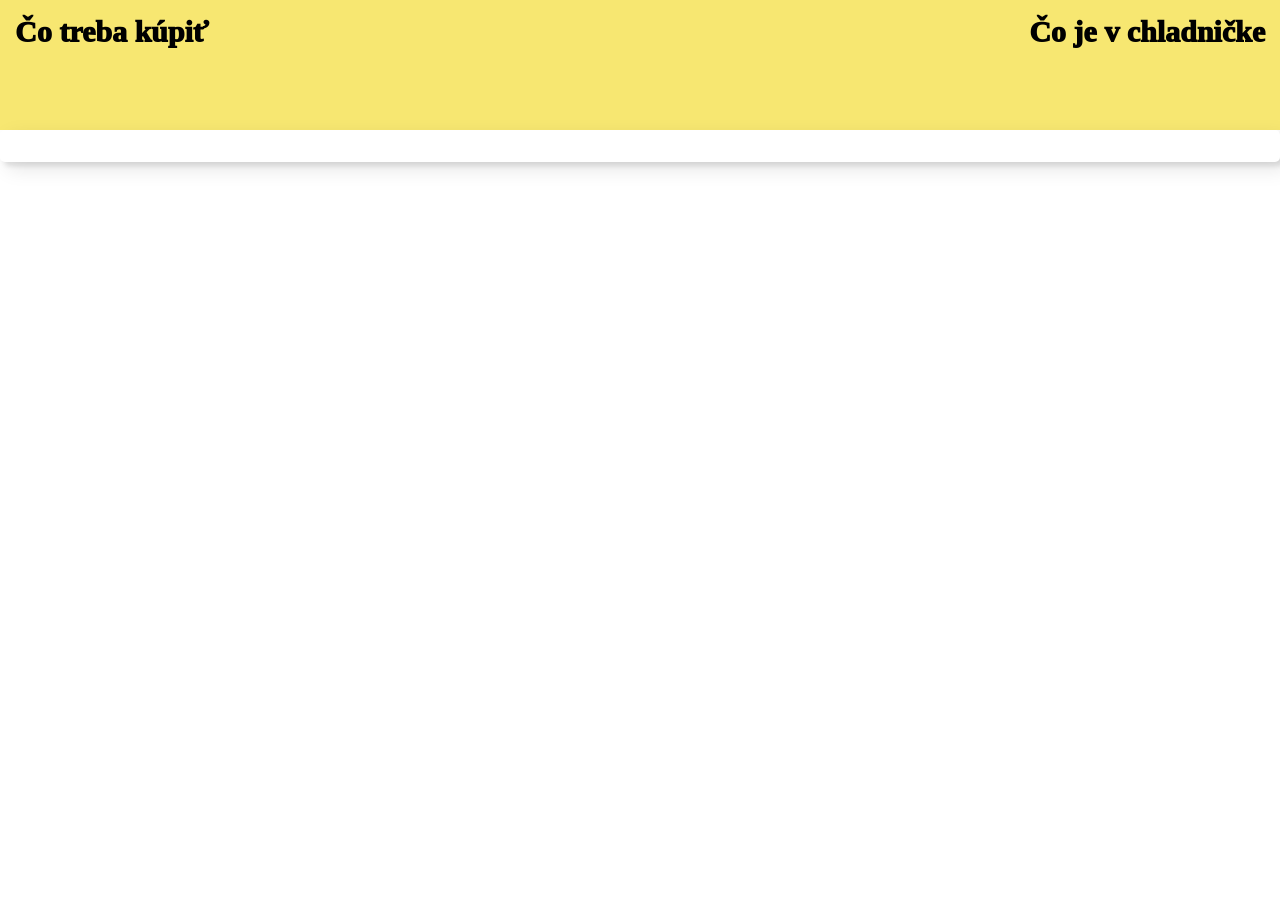
==== CoTrebaKupit.html @ 7019f304 "zoznam" ====
<!DOCTYPE html>
<html>
    <head>
        <title>

        </title>
        <link rel="stylesheet" href="style.css">
    </head>
    <body>
        <header>
            <a href="CoTrebaKupit.html">Čo treba kúpiť</a>
            <a href="index.html">Čo je v chladničke</a>
        </header>
<section class = "list">
    <ul>
        
    </ul>
</section>

    </body>
</html>
---- style.css ----
body{
     padding:0;
    margin:0;
}


header{
background-color:#f7e771;
height: 100px;
width:auto;
 padding: 15px;
    display: flex;
    justify-content: space-between;
    align-items: top;
}

header a{
    text-decoration: none;
    color:black;
    font-size:30px;
    font-weight: 1000;
}

header a:hover  {
text-decoration:underline;
}


.list{
    border-radius: 5px;
    display:flex;
    justify-content: center;
    background:transparent;
    font-family:'Lato', sans-serif ;
    position: relative;
     box-shadow:inset 2px 2px 2px 0px rgba(255,255,255,.5),
    7px 7px 20px 0px rgba(0,0,0,.1),
     4px 4px 5px 0px rgba(0,0,0,.1);
   outline: none;
}
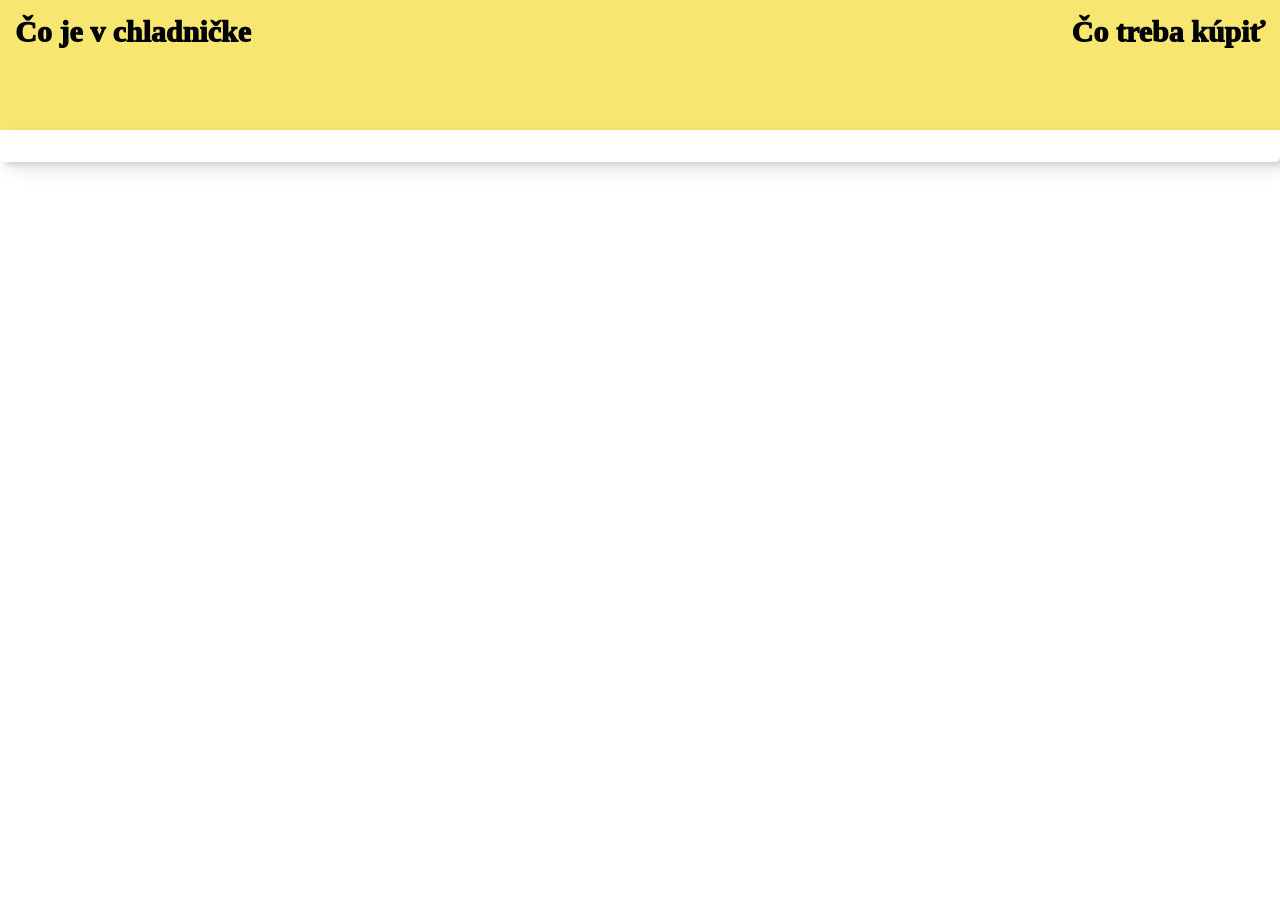
==== commit d2f6db74: "vymena" ====
--- a/CoTrebaKupit.html
+++ b/CoTrebaKupit.html
@@ -1,6 +1,8 @@
 <!DOCTYPE html>
-<html>
+<html lang="sk">
     <head>
+         <meta charset="UTF-8">
+    <meta name="viewport" content="width=device-width, initial-scale=1.0">
         <title>
 
         </title>
@@ -8,8 +10,8 @@
     </head>
     <body>
         <header>
-            <a href="CoTrebaKupit.html">Čo treba kúpiť</a>
             <a href="index.html">Čo je v chladničke</a>
+              <a href="CoTrebaKupit.html">Čo treba kúpiť</a>
         </header>
 <section class = "list">
     <ul>
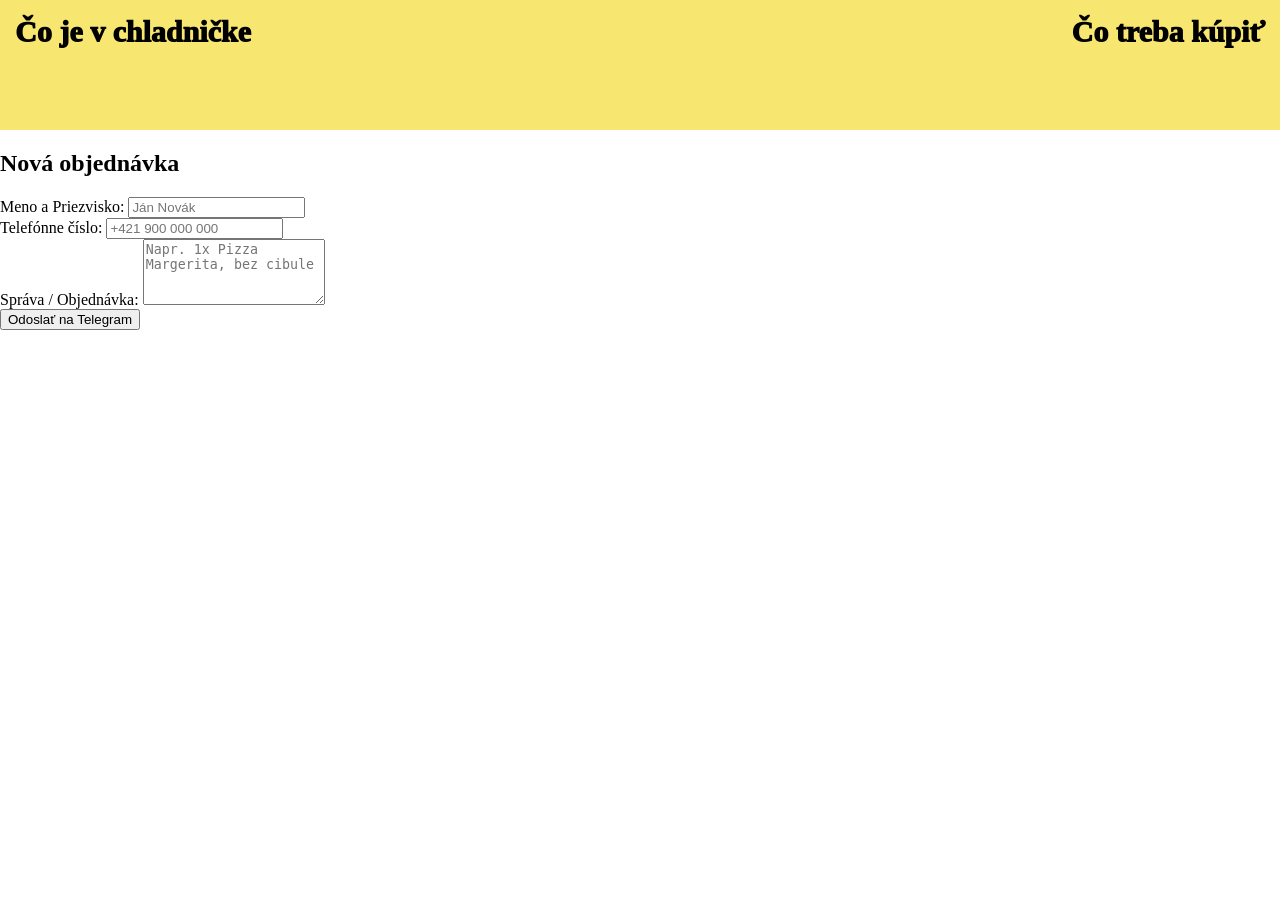
==== commit 99fe0cad: "objednávky" ====
--- a/CoTrebaKupit.html
+++ b/CoTrebaKupit.html
@@ -13,11 +13,35 @@
             <a href="index.html">Čo je v chladničke</a>
               <a href="CoTrebaKupit.html">Čo treba kúpiť</a>
         </header>
-<section class = "list">
-    <ul>
-        
-    </ul>
-</section>
+<div class="form-container">
+    <h2>Nová objednávka</h2>
+
+    <form id="orderForm">
+      <!-- Meno -->
+      <div class="form-group">
+        <label for="meno">Meno a Priezvisko:</label>
+        <input type="text" id="meno" placeholder="Ján Novák" required>
+      </div>
+
+      <!-- Telefón -->
+      <div class="form-group">
+        <label for="telefon">Telefónne číslo:</label>
+        <input type="tel" id="telefon" placeholder="+421 900 000 000" required>
+      </div>
+
+      <!-- Správa -->
+      <div class="form-group">
+        <label for="sprava">Správa / Objednávka:</label>
+        <textarea id="sprava" placeholder="Napr. 1x Pizza Margerita, bez cibule" rows="4" required></textarea>
+      </div>
+
+      <!-- Tlačidlo -->
+      <button type="submit">Odoslať na Telegram</button>
+    </form>
+  </div>
+
+  <!-- Prepojenie na samostatný JavaScript súbor -->
+  <script src="script.js"></script>
 
     </body>
 </html>
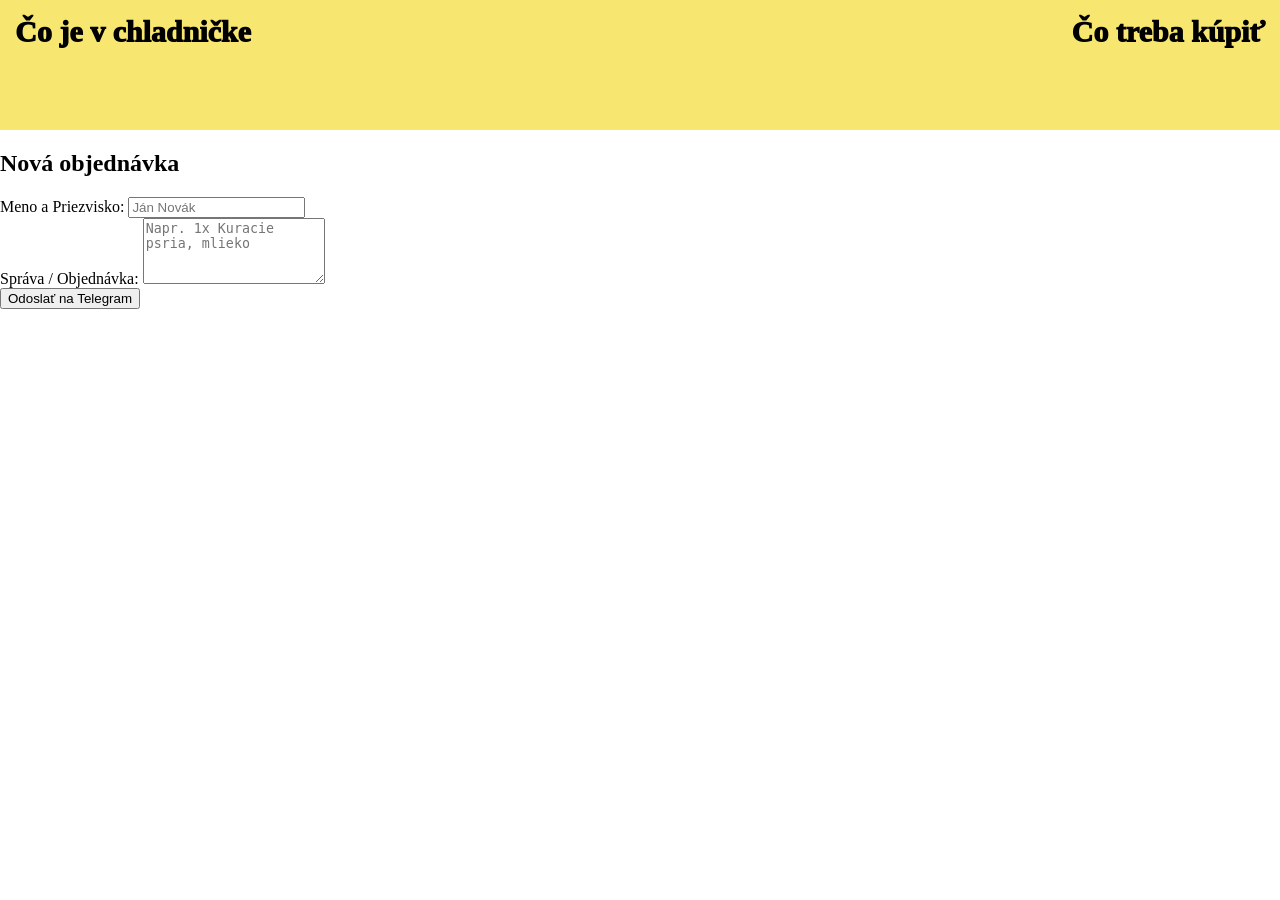
==== commit 102f21ec: "telefon" ====
--- a/CoTrebaKupit.html
+++ b/CoTrebaKupit.html
@@ -23,16 +23,11 @@
         <input type="text" id="meno" placeholder="Ján Novák" required>
       </div>
 
-      <!-- Telefón -->
-      <div class="form-group">
-        <label for="telefon">Telefónne číslo:</label>
-        <input type="tel" id="telefon" placeholder="+421 900 000 000" required>
-      </div>
-
+    
       <!-- Správa -->
       <div class="form-group">
         <label for="sprava">Správa / Objednávka:</label>
-        <textarea id="sprava" placeholder="Napr. 1x Pizza Margerita, bez cibule" rows="4" required></textarea>
+        <textarea id="sprava" placeholder="Napr. 1x Kuracie psria, mlieko" rows="4" required></textarea>
       </div>
 
       <!-- Tlačidlo -->
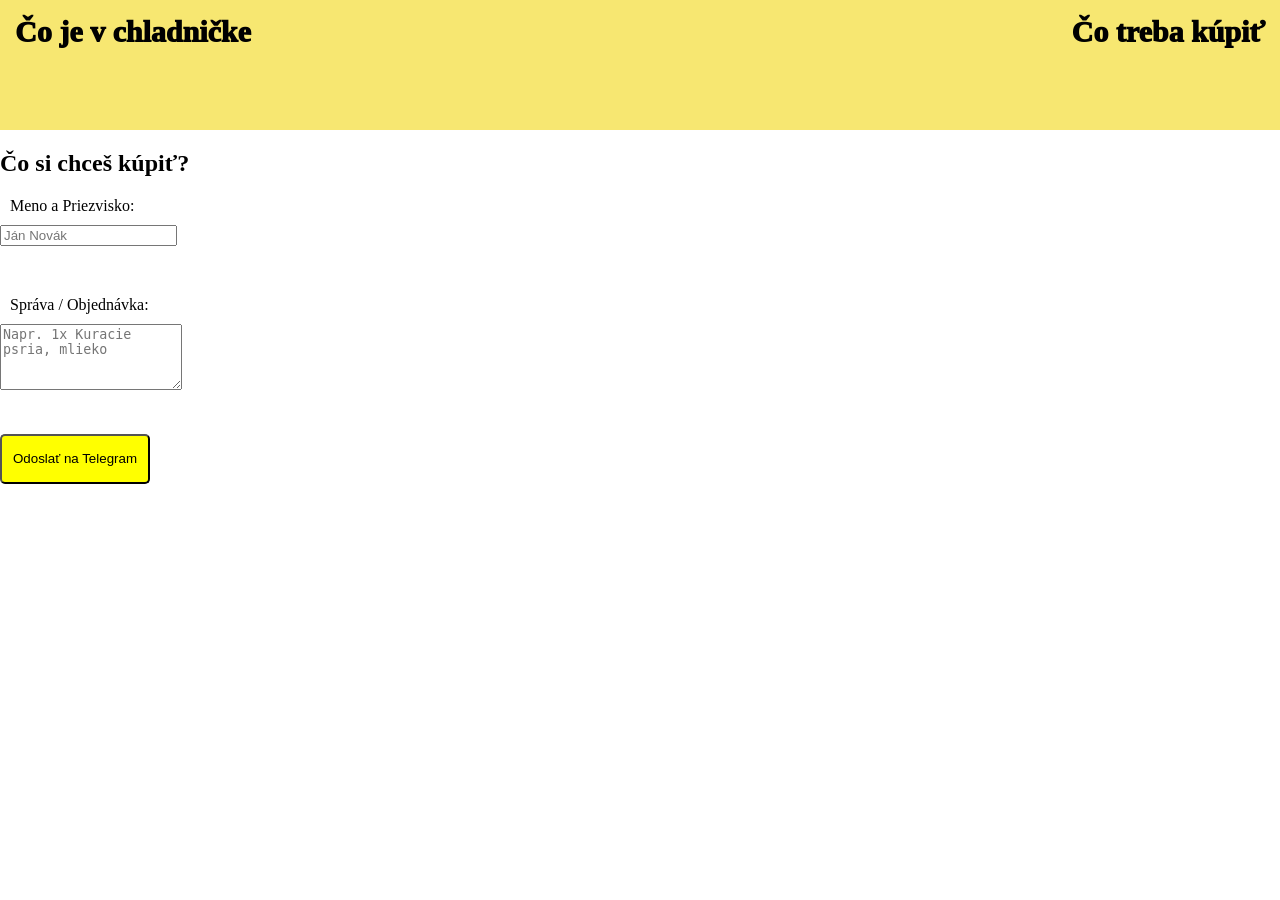
==== commit 8a6d8078: "uprava" ====
--- a/CoTrebaKupit.html
+++ b/CoTrebaKupit.html
@@ -14,7 +14,7 @@
               <a href="CoTrebaKupit.html">Čo treba kúpiť</a>
         </header>
 <div class="form-container">
-    <h2>Nová objednávka</h2>
+    <h2>Čo si chceš kúpiť?</h2>
 
     <form id="orderForm">
       <!-- Meno -->
--- a/style.css
+++ b/style.css
@@ -37,4 +37,44 @@
     7px 7px 20px 0px rgba(0,0,0,.1),
      4px 4px 5px 0px rgba(0,0,0,.1);
    outline: none;
+}
+
+
+
+.orderForm{
+display: flex;
+justify-content: left;
+}
+
+button{
+    border-radius: 5px;
+    width: 150px;
+    height:50px;
+    background-color: rgb(255, 255, 0);
+}
+
+button:hover{
+background-color: #978600;
+
+}
+
+button:active{
+    transform: scale(0.9);
+}
+
+
+.form-group label{
+display: block;
+    align-items: top;
+    margin: 10px;
+
+}
+
+.form-group input{
+    margin-bottom: 40px;
+}
+
+
+.form-group textarea{
+    margin-bottom: 40px;
 }
